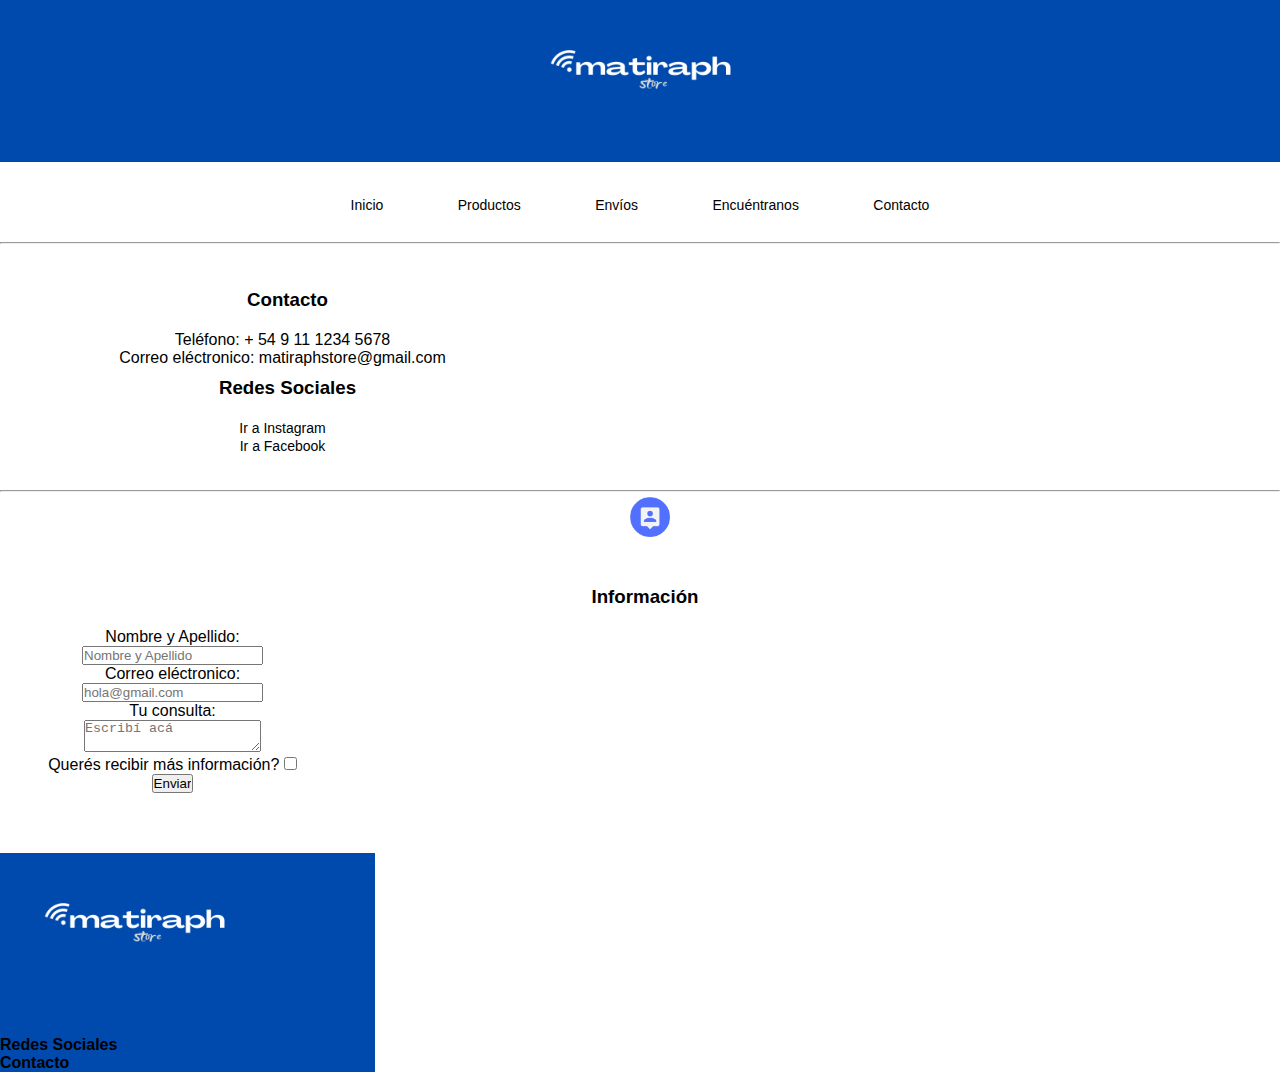
==== contacto.html @ 2b1ae086 "idea" ====
<!DOCTYPE html>
<html lang="en">
<head>
	<meta charset="UTF-8">
	<meta http-equiv="X-UA-Compatible" content="IE=edge">
	<meta name="viewport" content="width=device-width, initial-scale=1.0">
	<title>Matiraph Store</title>
	<link rel="shortcut icon" href="./media/favicon-32x32.png">
	<link rel="stylesheet" href="estilos.css">
</head>

	<!-- Star File --> 
	<body>
		<header>
			<div class="logo_img">
				<img src="./media/matiraph.png"> 
			</div>
		</header>
	
			<nav class="menu">
				<ul>
					<li><a href="./index.html">Inicio</a></li>
					<li><a href="./productos.html">Productos</a></li>
					<li><a href="./envios.html">Envíos</a></li>
					<li><a href="./encuentranos.html">Encuéntranos</a></li>
					<li><a href="./contacto.html">Contacto</a></li>
				</ul>
			</nav>	
	<!--End File-->	

    <!--Start File RRSS-->
    <hr>
	<div class="container-contactos">	
		<h3>Contacto</h3>
			<ul>
				<ul>Teléfono: + 54 9 11 1234 5678</ul>
				<ul>Correo eléctronico: matiraphstore@gmail.com</ul>
			</ul>
		</h3>

		<h3>Redes Sociales</h3>
		<ul>
			<li><a href="https://www.instagram.com/matiraphstore/">Ir a Instagram</a></li>
			<li><a href="https://www.facebook.com/matiraphstore/">Ir a Facebook</a></li>
		</ul>
	</div>
    <!--End File RRSS-->

	<!-- Star Forms -->
	<hr>
	<div class="img-contact">
		<img src="./media/contact.png" alt="image-contact">
		<h3>Información</h3>
	</div>
	
	<div class="relleno">
		<article>
			<form action="#">
				<label for="email">Nombre y Apellido:
				<input type="text" placeholder="Nombre y Apellido"><br>
				<label for="email">Correo eléctronico:
					<input type="email" placeholder="hola@gmail.com" name="email"><br>
				</label>
				<label for="Observaciones">Tu consulta:<br>
					<textarea placeholder="Escribí acá"></textarea>
				<div>Querés recibir más información?
				<input type="checkbox" name="Aceptar" value="1"></div>
				<input type="submit" value="Enviar">
			</form>
		</article>
	</div>

	<!-- End Forms -->

	<!--Start footer--> 
	<div class="footer-v1">
		<footer>
			<h3>
				<img class="logo_img" src="./media/matiraph.png" alt="image-contact"> 
			</h3>
			<h4>Redes Sociales</h4>
			<a color href="./contacto.html"><strong>Contacto</strong></a>
		</footer>
	</div>
    <!--End footer--> 
</body>
</html>
---- estilos.css ----
*{
	margin: 0px;
	padding: 0px;
}
@media screen and (min-width: 1024px) {
	body{
		overflow-x: hidden;
	}
	html{
		font-family: 'sans-serif';
		src: url('../Clase/fuentes/SourceSansPro-Regular.ttf');
		font-family: Verdana, Geneva, Tahoma, sans-serif;
		src: url('../Clase/fuentes/Roboto-Regular.ttf');
		background-color: #FFF;		
	}
	header{
		color: #FFF;
		font-size: 32px;
		background-color: #004AAD;
		grid-area: header;
		
	}
	.logo_img img{
		display: inline-block;
		width: 300px;
		height: auto;
		
	}
	.logo_img{
		text-align: center;
	}

	.footer-v1{
		text-align: left;
		background-color: #004AAD;
	}
	.footer-v1 img{
		display: inline-block;
		width: 300px;
		height: auto;		
	}
	.menu{
		text-align: center;
	}
	.menu li{
		display: inline-block;
		padding: 20px;
	}
	.menu ul{
		list-style: none;
	}
	.menu a{
		text-decoration: none;
	}
	h2{
		margin-top: 10px;
		margin-bottom: 10px;
		padding: 10px;
	}
	a{
		color: #000;
		font-size: 14px;
	}
	.border-img{
		border-top:solid 5px #000;	
		border-right:solid 10px #000;
		border-bottom:solid 7px #000;
		border-left:solid 12px #000;
	}
		
	h3{
		margin-top: 10px;
		margin-bottom: 20px;
		margin-left: 10px;
	}
	.multimedia{
		text-align: center;
		margin-top: 10px;
		margin-bottom: 10px;
	}
	.multimedia iframe{
		display: inline-block;
		width: auto;
		height: 400px;
	}
	img{
		display: inline-block;
		margin-left: 20px;
		margin-bottom: 30px;
	}
	.container-contenido{
		justify-content: center;
		margin-bottom: 20px;
		margin-inline-start: 20px;
		margin-inline-end: 20px;
		grid-column-gap: 10px;
		grid-row-gap: 15px;
		width: 95%;
		height: 100%;
		display: grid;
		grid-template-columns: repeat(4);
		grid-template-rows: repeat(10. 2fr);
		gap: 10px;
		grid-template-areas: 
		"header header header header"
		"cell cell cell cell"
		"phone phone phone phone"
		"iframe iframe iframe"
		"footer-v1 footer-v1 footer-v1 footer-v1";
	}
	.cell{
		background-color: #FFF;
		grid-area: cell;
	}
	.phone{
		background-color: #FFF;
		grid-area: cell;
	}
	.acces{
		background-color: #FFF;
		grid-area: acces;
	}
	.footer-v1 ul{
		list-style: none;
		margin-bottom: auto;
	}
	.footer-v1 a{
		text-decoration: none;
		margin-bottom: 20px;
		font-size: 16px;
	}
	.container-contenido ul{
		list-style: none;
	}
	.container-contenido a{
		text-decoration: none;
	}
	.articule .relleno{
		text-align: center;
		padding-left: 10px ;
	}
	.img-contact{
		text-align: center;
	}
	.img-contact img{
		text-align: center;
		width: 50px;
		height: auto;
	}
	.relleno{
		text-align: center;
	}
	.container-envios{
		text-align: center;
		padding: 50px;
		margin-inline-start: 100px;
		margin-inline-end: 100px;
	}
	.relleno{
		justify-content: center;
		margin-bottom: 20px;
		margin-inline-start: 20px;
		margin-inline-end: 20px;
		grid-column-gap: 10px;
		grid-row-gap: 15px;
		width: 95%;
		height: 100%;
		display: grid;
		grid-template-columns: repeat(4);
		grid-template-rows: repeat(10. 2fr);
		gap: 10px;
		grid-template-areas: 
		"header header header header"
		"container-contenido container-contenido container-contenido container-contenido"
		"img-contact img-contact img-contact img-contact"
		"relleno relleno relleno relleno"
		"footer footer footer footer";
	}
	.container-contactos{
		text-align: center;
		padding: 15px;
		margin-inline-start: 100px;
		margin-inline-end: 100px;
	}
	.container-contactos h3{
 		text-align: center;
	}
	.container-contactos a{
		text-decoration: none;
	}
	.container-contactos ul{
		list-style: none;
	}
}

@media screen and (min-width: 300px) {
	body{
		overflow-x: hidden;
	}
	html{
		font-family: 'sans-serif';
		src: url('../Clase/fuentes/SourceSansPro-Regular.ttf');
		font-family: Verdana, Geneva, Tahoma, sans-serif;
		src: url('../Clase/fuentes/Roboto-Regular.ttf');
		background-color: #FFF;
	}
	header{
		color: #FFF;
		font-size: 16px;
		background-color: #004AAD;
		grid-area: header;
		
	}
	.logo_img img{
		display: inline-block;
		width: auto;
		height: 108px;
		margin-right: 17px;
		
	}
	.logo_img{
		text-align: center;
		padding: 10px;
	}
	
	.footer-v1{
		text-align: left;
		background-color: #004AAD;
		width: 375px;
	}
	.footer-v1 img{
		display: inline-block;
		width: auto;
		height: 108px;
		margin-right: 17px;		
	}
	.menu{
		text-align: center;
	}
	.menu li{
		display: inline-block;
		margin: 15px;
		font-size: 12px;
		width: auto;
		height: 10px;
	}
	.menu ul{
		list-style: none;
	}
	.menu a{
		text-decoration: none;
	}
	h2{
		margin-top: 10px;
		margin-bottom: 10px;
	}
	a{
		color: #000;
		font-size: 14px;
	}
	.border-img{
		border-top:solid 5px #000;	
		border-right:solid 10px #000;
		border-bottom:solid 7px #000;
		border-left:solid 12px #000;
	}
	h3{
		margin-top: 10px;
		margin-bottom: 20px;
		margin-left: 10px;
	}
	.multimedia{
		text-align: center;
		margin-top: 20px;
		margin-bottom: 20px;
	}
	.multimedia iframe{
		display: inline-block;
		width: auto;
		height: 300px;
		padding-bottom: 10px;
	}
	img{
		margin-left: 20px;
		margin-bottom: 30px;
		font-size: 12px;
		height: 110px;
		width: auto;
	}
	.container-contenido{
		justify-content: center;
		margin-bottom: 20px;
		margin-inline-start: 20px;
		margin-inline-end: 20px;
		grid-column-gap: 10px;
		grid-row-gap: 15px;
		width: 335px;
		height: auto;
		display: grid;
		grid-template-columns: repeat(3);
		grid-template-rows: repeat(10. 2fr);
		gap: 10px;
		grid-template-areas: 
		"header header header"
		"cell cell cell cell"
		"phone phone phone phone"
		"iframe iframe iframe"
		"footer footer footer footer";
	}
	.cell{
		background-color: #FFF;
		grid-area: cell;
		margin-left: 20px;
	}
	.phone{
		background-color: #FFF;
		grid-area: cell;
	}
	.acces{
		background-color: #FFF;
		grid-area: acces;
	}
	.footer-v1 ul{
		list-style: none;
		margin-bottom: auto;
	}
	.footer-v1 a{
		text-decoration: none;
		margin-bottom: 30px;
	}
	.container-contenido ul{
		list-style: none;
	}
	.container-contenido a{
		text-decoration: none;
	}
	.articule .relleno{
		padding-left: 10px ;
	}
	.img-contact{
		text-align: center;
	}
	.img-contact img{
		text-align: center;
		width: 50px;
		height: auto;
	}
	.relleno{
		text-align: center;
	}
	.container-envios{
		text-align: center;
		margin-inline-start: 20px;
		margin-inline-end: 20px;
		margin-top: 20px;
		margin-bottom: 20px;
		width: 335px;
		height: auto;
	}
	.relleno{
		justify-content: center;
		margin-bottom: 20px;
		margin-inline-start: 20px;
		margin-inline-end: 20px;
		grid-column-gap: 10px;
		grid-row-gap: 15px;
		width: 335px;
		height: auto;
		display: grid;
		grid-template-columns: repeat(4);
		grid-template-rows: repeat(10. 2fr);
		gap: 10px;
		grid-template-areas: 
		"header header header header"
		"container-contenido container-contenido container-contenido container-contenido"
		"img-contact img-contact img-contact img-contact"
		"relleno relleno relleno relleno"
		"footer footer footer footer";
		flex-wrap: nowrap;
	}
	.container-contactos{
		text-align: center;
		padding: 15px;
		margin-top: 20px;
		margin-bottom: 20px;
		width: 335px;
		height: auto;
	}
	.container-contactos h3{
 		text-align: center;
	}
	.container-contactos a{
		text-decoration: none;
	}
	.container-contactos ul{
		list-style: none;
	}

	.container-contenido .tutorial iframe{
		height: 200px;
		width: auto;
		margin-inline-start: 20px;
	}
}
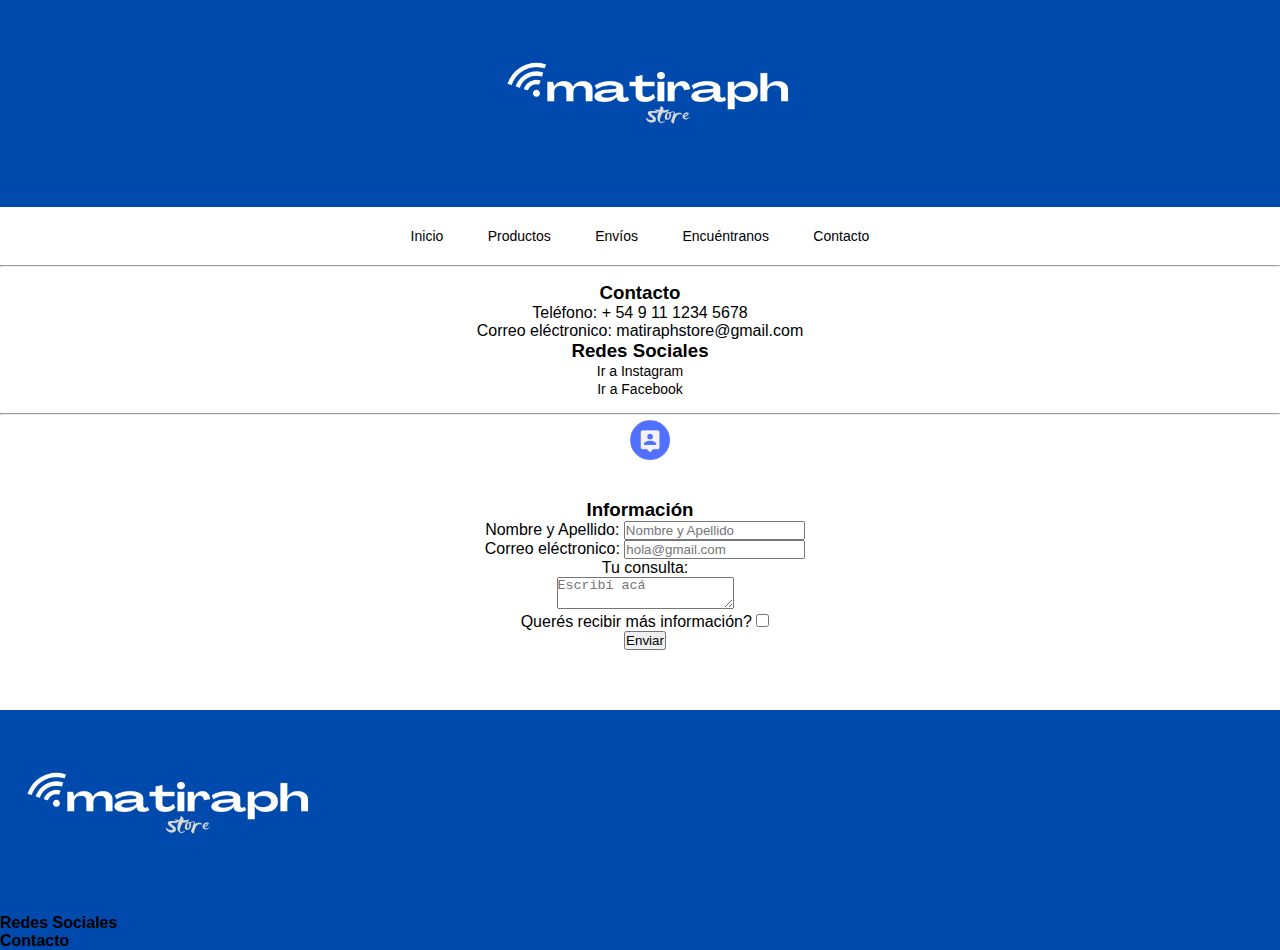
==== commit c88450bb: "changes" ====
--- a/contacto.html
+++ b/contacto.html
@@ -7,6 +7,7 @@
 	<title>Matiraph Store</title>
 	<link rel="shortcut icon" href="./media/favicon-32x32.png">
 	<link rel="stylesheet" href="estilos.css">
+	<link href="https://cdn.jsdelivr.net/npm/bootstrap@5.1.3/dist/css/bootstrap.min.css" rel="stylesheet" integrity="sha384-1BmE4kWBq78iYhFldvKuhfTAU6auU8tT94WrHftjDbrCEXSU1oBoqyl2QvZ6jIW3" crossorigin="anonymous">
 </head>
 
 	<!-- Star File --> 
@@ -83,5 +84,7 @@
 		</footer>
 	</div>
     <!--End footer--> 
-</body>
+	<script src="https://cdn.jsdelivr.net/npm/@popperjs/core@2.10.2/dist/umd/popper.min.js" integrity="sha384-7+zCNj/IqJ95wo16oMtfsKbZ9ccEh31eOz1HGyDuCQ6wgnyJNSYdrPa03rtR1zdB" crossorigin="anonymous"></script>
+	<script src="https://cdn.jsdelivr.net/npm/bootstrap@5.1.3/dist/js/bootstrap.min.js" integrity="sha384-QJHtvGhmr9XOIpI6YVutG+2QOK9T+ZnN4kzFN1RtK3zEFEIsxhlmWl5/YESvpZ13" crossorigin="anonymous"></script>
+	</body>
 </html>--- a/estilos.css
+++ b/estilos.css
@@ -2,7 +2,7 @@
 	margin: 0px;
 	padding: 0px;
 }
-@media screen and (min-width: 1024px) {
+@media (min-width: 600px) and (max-width: 2000px) {
 	body{
 		overflow-x: hidden;
 	}
@@ -17,19 +17,18 @@
 		color: #FFF;
 		font-size: 32px;
 		background-color: #004AAD;
-		grid-area: header;
+		grid-area: header;		
+	}
+	.logo_img img{
+		display: inline-block;
+		width: 300px;
+		height: auto;
 		
 	}
-	.logo_img img{
-		display: inline-block;
-		width: 300px;
-		height: auto;
+	.logo_img{
+		text-align: center;
 		
 	}
-	.logo_img{
-		text-align: center;
-	}
-
 	.footer-v1{
 		text-align: left;
 		background-color: #004AAD;
@@ -51,11 +50,6 @@
 	}
 	.menu a{
 		text-decoration: none;
-	}
-	h2{
-		margin-top: 10px;
-		margin-bottom: 10px;
-		padding: 10px;
 	}
 	a{
 		color: #000;
@@ -68,10 +62,12 @@
 		border-left:solid 12px #000;
 	}
 		
-	h3{
+	.container-contenido h3{
 		margin-top: 10px;
 		margin-bottom: 20px;
 		margin-left: 10px;
+		font-size: 18px;
+
 	}
 	.multimedia{
 		text-align: center;
@@ -84,14 +80,16 @@
 		height: 400px;
 	}
 	img{
-		display: inline-block;
 		margin-left: 20px;
 		margin-bottom: 30px;
+		font-size: 12px;
+		height: 150px;
+		width: auto;
 	}
 	.container-contenido{
 		justify-content: center;
 		margin-bottom: 20px;
-		margin-inline-start: 20px;
+		margin-inline-start: 250px;
 		margin-inline-end: 20px;
 		grid-column-gap: 10px;
 		grid-row-gap: 15px;
@@ -99,7 +97,7 @@
 		height: 100%;
 		display: grid;
 		grid-template-columns: repeat(4);
-		grid-template-rows: repeat(10. 2fr);
+		grid-template-rows: repeat(10. 3fr);
 		gap: 10px;
 		grid-template-areas: 
 		"header header header header"
@@ -118,7 +116,7 @@
 	}
 	.acces{
 		background-color: #FFF;
-		grid-area: acces;
+		grid-area: access;
 	}
 	.footer-v1 ul{
 		list-style: none;
@@ -163,7 +161,7 @@
 		margin-inline-end: 20px;
 		grid-column-gap: 10px;
 		grid-row-gap: 15px;
-		width: 95%;
+		width: 100%;
 		height: 100%;
 		display: grid;
 		grid-template-columns: repeat(4);
@@ -191,9 +189,26 @@
 	.container-contactos ul{
 		list-style: none;
 	}
+	.container-contenido img:hover{
+		transform: scale(1.2, 1.2);
+	}
+	.container-contenido h2{
+		background-color: #FFF;
+		transition: all 2s ease;
+	}
+	 .container-contenido h2:hover{
+		background-color: #88b8fa;
+		width: 300px;
+		height: auto;
+		color: #000;
+		font-size: 20px;
+		margin-bottom: 14px;
+		margin-top: 10px;
+		padding: 10px;
+	}
 }
 
-@media screen and (min-width: 300px) {
+@media (min-width: 300px) and (max-width: 500px) {
 	body{
 		overflow-x: hidden;
 	}
@@ -376,7 +391,6 @@
 		"img-contact img-contact img-contact img-contact"
 		"relleno relleno relleno relleno"
 		"footer footer footer footer";
-		flex-wrap: nowrap;
 	}
 	.container-contactos{
 		text-align: center;
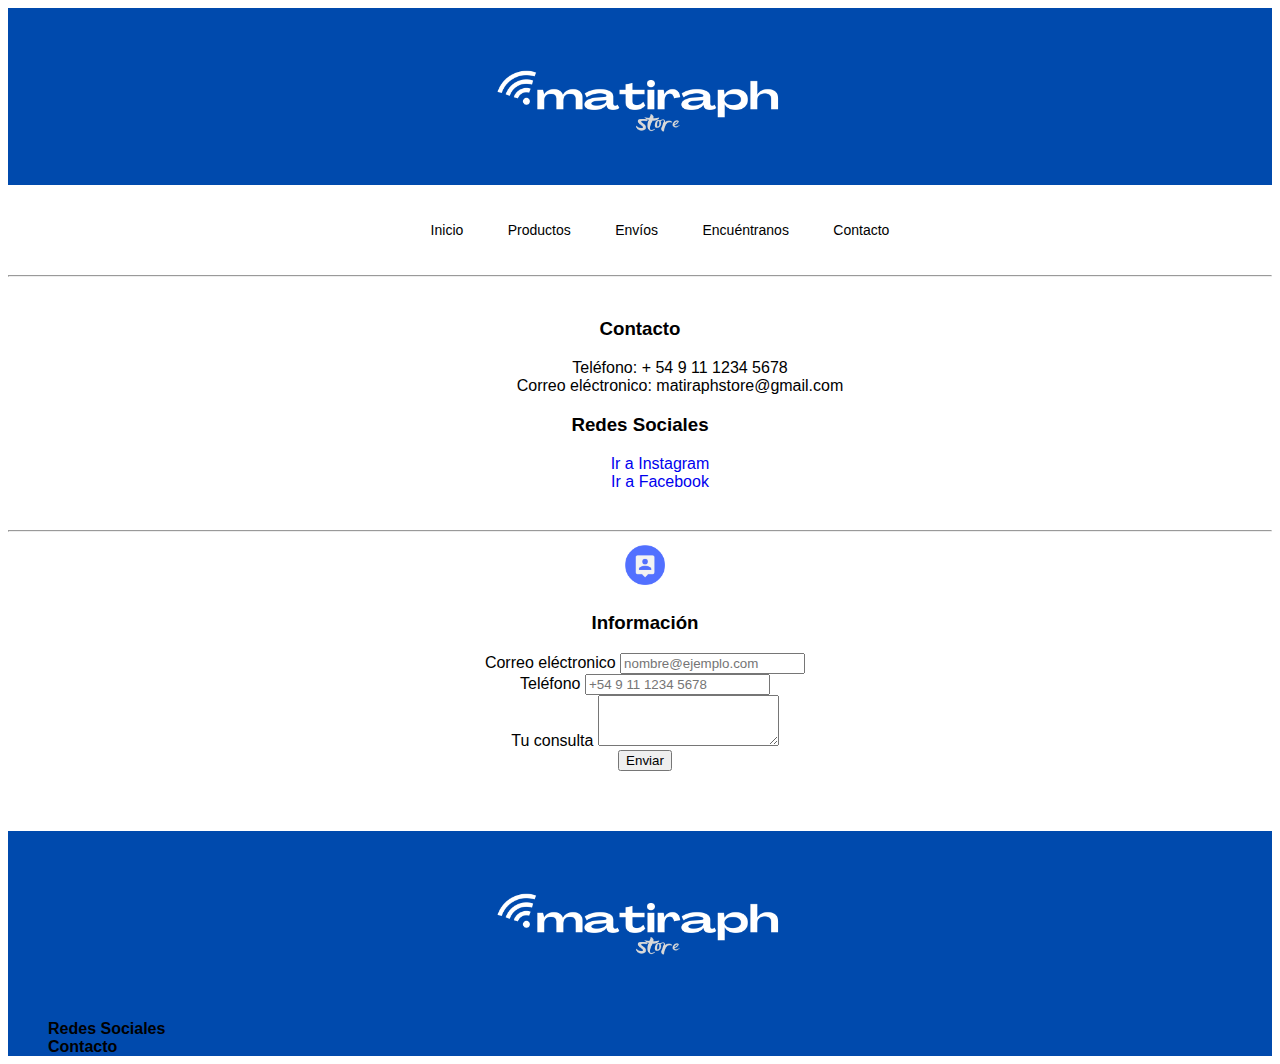
==== commit ffb34c93: "boostrap" ====
--- a/contacto.html
+++ b/contacto.html
@@ -31,57 +31,72 @@
 
     <!--Start File RRSS-->
     <hr>
-	<div class="container-contactos">	
-		<h3>Contacto</h3>
-			<ul>
-				<ul>Teléfono: + 54 9 11 1234 5678</ul>
-				<ul>Correo eléctronico: matiraphstore@gmail.com</ul>
-			</ul>
-		</h3>
+	<div class="container-contactos">
+		<div class="row">
+			<div class="col-6">
+				<h3>Contacto</h3>
+					<ul>
+						<ul>Teléfono: + 54 9 11 1234 5678</ul>
+						<ul>Correo eléctronico: matiraphstore@gmail.com</ul>
+					</ul>
+				</h3>
+			</div>	
 
-		<h3>Redes Sociales</h3>
-		<ul>
-			<li><a href="https://www.instagram.com/matiraphstore/">Ir a Instagram</a></li>
-			<li><a href="https://www.facebook.com/matiraphstore/">Ir a Facebook</a></li>
-		</ul>
-	</div>
+			<div class="col-6">
+				<h3>Redes Sociales</h3>
+				<ul>
+					<li><a href="https://www.instagram.com/matiraphstore/">Ir a Instagram</a></li>
+					<li><a href="https://www.facebook.com/matiraphstore/">Ir a Facebook</a></li>
+				</ul>
+			</div>
+		</div>
+	</div>	
     <!--End File RRSS-->
 
 	<!-- Star Forms -->
 	<hr>
-	<div class="img-contact">
-		<img src="./media/contact.png" alt="image-contact">
-		<h3>Información</h3>
+	<div class="relleno">
+		<div class="row align-items-center">
+			<div class="col-12">
+				<div class="img-contact">
+					<img src="./media/contact.png" alt="image-contact">
+					<h3>Información</h3>
+				</div>		
+
+				<div class="mb-3">
+					<label for="exampleFormControlInput1" class="form-label">Correo eléctronico</label>
+					<input type="email" class="form-control" id="exampleFormControlInput1" placeholder="nombre@ejemplo.com">
+				</div>
+
+				<div class="mb-3">
+					<label for="exampleFormControlInput1" class="form-label">Teléfono</label>
+					<input type="email" class="form-control" id="exampleFormControlInput1" placeholder="+54 9 11 1234 5678">
+				</div>
+
+				<div class="mb-3">
+					<label for="exampleFormControlTextarea1" class="form-label">Tu consulta</label>
+					<textarea class="form-control" id="exampleFormControlTextarea1" rows="3"></textarea>
+				</div>
+				
+				<div class="mb-3">
+					<button type="submit" class="btn btn-primary mb-3">Enviar</button>
+				</div>
+			</div>
+		</div>
 	</div>
-	
-	<div class="relleno">
-		<article>
-			<form action="#">
-				<label for="email">Nombre y Apellido:
-				<input type="text" placeholder="Nombre y Apellido"><br>
-				<label for="email">Correo eléctronico:
-					<input type="email" placeholder="hola@gmail.com" name="email"><br>
-				</label>
-				<label for="Observaciones">Tu consulta:<br>
-					<textarea placeholder="Escribí acá"></textarea>
-				<div>Querés recibir más información?
-				<input type="checkbox" name="Aceptar" value="1"></div>
-				<input type="submit" value="Enviar">
-			</form>
-		</article>
-	</div>
-
 	<!-- End Forms -->
 
 	<!--Start footer--> 
 	<div class="footer-v1">
-		<footer>
-			<h3>
-				<img class="logo_img" src="./media/matiraph.png" alt="image-contact"> 
-			</h3>
-			<h4>Redes Sociales</h4>
-			<a color href="./contacto.html"><strong>Contacto</strong></a>
-		</footer>
+		<div class="logo_img">
+			<img class="logo_img" src="./media/matiraph.png" alt="image-contact"> 
+		</div>
+		<div>
+			<ul>
+				<li><a color href="./contacto.html"><strong>Redes Sociales</strong></a></li>
+				</li><a color href="./contacto.html"><strong>Contacto</strong></a></li>
+			</ul>
+		</div>
 	</div>
     <!--End footer--> 
 	<script src="https://cdn.jsdelivr.net/npm/@popperjs/core@2.10.2/dist/umd/popper.min.js" integrity="sha384-7+zCNj/IqJ95wo16oMtfsKbZ9ccEh31eOz1HGyDuCQ6wgnyJNSYdrPa03rtR1zdB" crossorigin="anonymous"></script>
--- a/estilos.css
+++ b/estilos.css
@@ -1,8 +1,4 @@
-*{
-	margin: 0px;
-	padding: 0px;
-}
-@media (min-width: 600px) and (max-width: 2000px) {
+
 	body{
 		overflow-x: hidden;
 	}
@@ -40,6 +36,7 @@
 	}
 	.menu{
 		text-align: center;
+		color: #000;
 	}
 	.menu li{
 		display: inline-block;
@@ -51,17 +48,14 @@
 	.menu a{
 		text-decoration: none;
 	}
-	a{
+	.menu a{
 		color: #000;
 		font-size: 14px;
 	}
-	.border-img{
-		border-top:solid 5px #000;	
-		border-right:solid 10px #000;
-		border-bottom:solid 7px #000;
-		border-left:solid 12px #000;
-	}
-		
+	.footer-v1 a{
+		color: #000;
+		font-size: 14px;
+	}	
 	.container-contenido h3{
 		margin-top: 10px;
 		margin-bottom: 20px;
@@ -79,45 +73,52 @@
 		width: auto;
 		height: 400px;
 	}
-	img{
+	.container-contenido img{
 		margin-left: 20px;
 		margin-bottom: 30px;
 		font-size: 12px;
 		height: 150px;
 		width: auto;
 	}
+	.container-productos img{
+		margin-left: 30px;
+		margin-bottom: 30px;
+		font-size: 12px;
+		height: 150px;
+		width: auto;
+	}
+	.container-contenido .row h2{
+		text-align: left;
+    	margin-left: 330px;
+		font-size: 32px;
+	}
+	.container-contenido .row h3{
+		text-align: left;
+    	margin-left: 340px;
+		margin-bottom: 20px;
+		font-size: 18px;
+	}
 	.container-contenido{
-		justify-content: center;
-		margin-bottom: 20px;
-		margin-inline-start: 250px;
-		margin-inline-end: 20px;
-		grid-column-gap: 10px;
-		grid-row-gap: 15px;
-		width: 95%;
-		height: 100%;
-		display: grid;
-		grid-template-columns: repeat(4);
-		grid-template-rows: repeat(10. 3fr);
-		gap: 10px;
-		grid-template-areas: 
-		"header header header header"
-		"cell cell cell cell"
-		"phone phone phone phone"
-		"iframe iframe iframe"
-		"footer-v1 footer-v1 footer-v1 footer-v1";
-	}
-	.cell{
-		background-color: #FFF;
-		grid-area: cell;
-	}
-	.phone{
-		background-color: #FFF;
-		grid-area: cell;
-	}
-	.acces{
-		background-color: #FFF;
-		grid-area: access;
-	}
+		text-align: center;
+		margin-bottom: 20px;
+		margin-inline-start: 130px;		
+	}
+	.container-productos .row h2{
+		text-align: left;
+    	margin-left: 350px;
+		font-size: 32px;
+	}
+	.container-productos .row h3{
+		text-align: left;
+    	margin-left: 360px;
+		margin-bottom: 20px;
+		font-size: 18px;
+	}
+	.container-productos{
+		text-align: center;
+		margin-bottom: 20px;
+		margin-inline-start: 50px;	
+  	}
 	.footer-v1 ul{
 		list-style: none;
 		margin-bottom: auto;
@@ -206,7 +207,30 @@
 		margin-top: 10px;
 		padding: 10px;
 	}
-}
+	.container-productos img:hover{
+		transform: scale(1.2, 1.2);
+	}
+	.container-productos h2{
+		background-color: #FFF;
+		transition: all 2s ease;
+	}
+	 .container-productos h2:hover{
+		background-color: #88b8fa;
+		width: 300px;
+		height: auto;
+		color: #000;
+		font-size: 20px;
+		margin-bottom: 14px;
+		margin-top: 10px;
+		padding: 10px;
+	}
+	.container-productos .col iframe{
+		display: inline-block;
+		margin-inline-start: 50px;
+		width: auto;
+		height: 400px;
+
+	}
 
 @media (min-width: 300px) and (max-width: 500px) {
 	body{
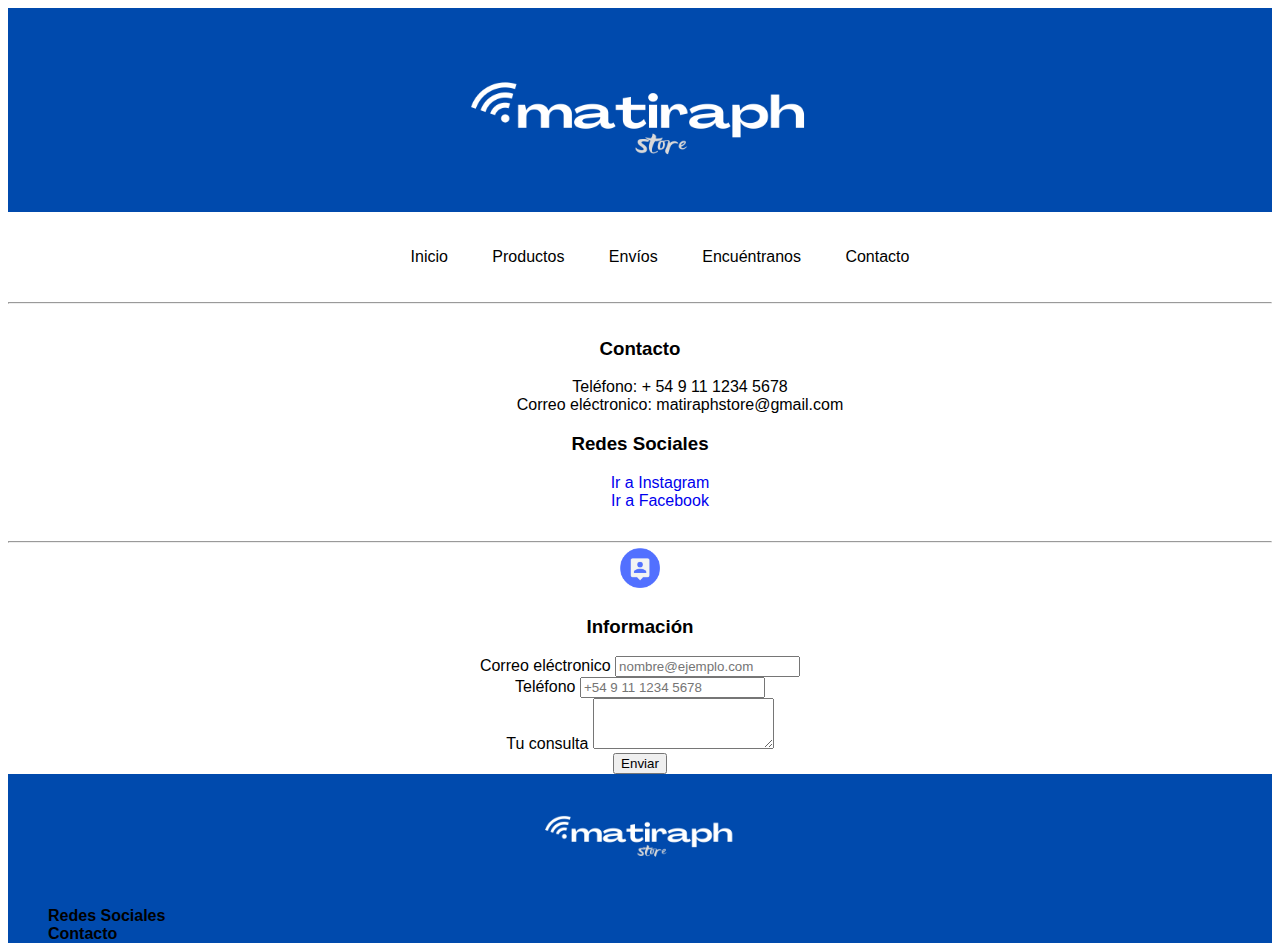
==== commit 87fa1dbd: "cambios" ====
--- a/contacto.html
+++ b/contacto.html
@@ -18,22 +18,28 @@
 			</div>
 		</header>
 	
-			<nav class="menu">
-				<ul>
-					<li><a href="./index.html">Inicio</a></li>
-					<li><a href="./productos.html">Productos</a></li>
-					<li><a href="./envios.html">Envíos</a></li>
-					<li><a href="./encuentranos.html">Encuéntranos</a></li>
-					<li><a href="./contacto.html">Contacto</a></li>
-				</ul>
-			</nav>	
+		<div class="menu">
+			<div class="row">
+				<div class="col-12">
+					<nav class="menu">
+						<ul>
+							<li><a href="./index.html">Inicio</a></li>
+							<li><a href="./productos.html">Productos</a></li>
+							<li><a href="./envios.html">Envíos</a></li>
+							<li><a href="./encuentranos.html">Encuéntranos</a></li>
+							<li><a href="./contacto.html">Contacto</a></li>
+						</ul>
+					</nav>
+				</div>
+			</div>	
+		</div>
+		<hr>	
 	<!--End File-->	
 
     <!--Start File RRSS-->
-    <hr>
-	<div class="container-contactos">
+    <div class="container-contactos">
 		<div class="row">
-			<div class="col-6">
+			<div class="col-lg-6 col-md-12">
 				<h3>Contacto</h3>
 					<ul>
 						<ul>Teléfono: + 54 9 11 1234 5678</ul>
@@ -56,13 +62,14 @@
 	<!-- Star Forms -->
 	<hr>
 	<div class="relleno">
-		<div class="row align-items-center">
+		<div class="row">
 			<div class="col-12">
 				<div class="img-contact">
 					<img src="./media/contact.png" alt="image-contact">
 					<h3>Información</h3>
-				</div>		
+				</div>
 
+			<div class="col-12 formulario">
 				<div class="mb-3">
 					<label for="exampleFormControlInput1" class="form-label">Correo eléctronico</label>
 					<input type="email" class="form-control" id="exampleFormControlInput1" placeholder="nombre@ejemplo.com">
--- a/estilos.css
+++ b/estilos.css
@@ -1,7 +1,4 @@
 
-	body{
-		overflow-x: hidden;
-	}
 	html{
 		font-family: 'sans-serif';
 		src: url('../Clase/fuentes/SourceSansPro-Regular.ttf');
@@ -11,19 +8,15 @@
 	}
 	header{
 		color: #FFF;
-		font-size: 32px;
-		background-color: #004AAD;
-		grid-area: header;		
+		background-color: #004AAD;	
 	}
 	.logo_img img{
 		display: inline-block;
-		width: 300px;
-		height: auto;
-		
+		width: auto;
+		height: 200px;		
 	}
 	.logo_img{
 		text-align: center;
-		
 	}
 	.footer-v1{
 		text-align: left;
@@ -31,12 +24,13 @@
 	}
 	.footer-v1 img{
 		display: inline-block;
-		width: 300px;
+		width: 200px;
 		height: auto;		
 	}
 	.menu{
 		text-align: center;
 		color: #000;
+		padding-right: 0px;
 	}
 	.menu li{
 		display: inline-block;
@@ -50,19 +44,11 @@
 	}
 	.menu a{
 		color: #000;
-		font-size: 14px;
 	}
 	.footer-v1 a{
 		color: #000;
 		font-size: 14px;
 	}	
-	.container-contenido h3{
-		margin-top: 10px;
-		margin-bottom: 20px;
-		margin-left: 10px;
-		font-size: 18px;
-
-	}
 	.multimedia{
 		text-align: center;
 		margin-top: 10px;
@@ -73,51 +59,36 @@
 		width: auto;
 		height: 400px;
 	}
-	.container-contenido img{
-		margin-left: 20px;
+	.container-principal img{
 		margin-bottom: 30px;
 		font-size: 12px;
-		height: 150px;
+		height: 100px;
 		width: auto;
 	}
 	.container-productos img{
-		margin-left: 30px;
 		margin-bottom: 30px;
 		font-size: 12px;
-		height: 150px;
+		height: 100px;
 		width: auto;
 	}
-	.container-contenido .row h2{
-		text-align: left;
-    	margin-left: 330px;
-		font-size: 32px;
+	.container-principal .row h2{
+		font-size: 28px;
 	}
-	.container-contenido .row h3{
-		text-align: left;
-    	margin-left: 340px;
+	.container-principal .row h3{
 		margin-bottom: 20px;
-		font-size: 18px;
-	}
-	.container-contenido{
-		text-align: center;
-		margin-bottom: 20px;
-		margin-inline-start: 130px;		
+		font-size: 24px;
 	}
 	.container-productos .row h2{
-		text-align: left;
-    	margin-left: 350px;
 		font-size: 32px;
 	}
 	.container-productos .row h3{
-		text-align: left;
-    	margin-left: 360px;
 		margin-bottom: 20px;
 		font-size: 18px;
+		margin-bottom: 20px;
 	}
 	.container-productos{
+		margin-bottom: 20px;
 		text-align: center;
-		margin-bottom: 20px;
-		margin-inline-start: 50px;	
   	}
 	.footer-v1 ul{
 		list-style: none;
@@ -128,19 +99,23 @@
 		margin-bottom: 20px;
 		font-size: 16px;
 	}
-	.container-contenido ul{
+	.container-principal ul{
 		list-style: none;
 	}
-	.container-contenido a{
+	.container-principal a{
 		text-decoration: none;
 	}
 	.articule .relleno{
 		text-align: center;
-		padding-left: 10px ;
+		padding-left: 10px;
+		margin: auto;
 	}
-	.img-contact{
-		text-align: center;
+	.relleno .formulario{
+		padding-left: 13px;
+		padding-right: 13px;
+		margin: auto;
 	}
+	
 	.img-contact img{
 		text-align: center;
 		width: 50px;
@@ -151,29 +126,9 @@
 	}
 	.container-envios{
 		text-align: center;
-		padding: 50px;
-		margin-inline-start: 100px;
-		margin-inline-end: 100px;
 	}
 	.relleno{
 		justify-content: center;
-		margin-bottom: 20px;
-		margin-inline-start: 20px;
-		margin-inline-end: 20px;
-		grid-column-gap: 10px;
-		grid-row-gap: 15px;
-		width: 100%;
-		height: 100%;
-		display: grid;
-		grid-template-columns: repeat(4);
-		grid-template-rows: repeat(10. 2fr);
-		gap: 10px;
-		grid-template-areas: 
-		"header header header header"
-		"container-contenido container-contenido container-contenido container-contenido"
-		"img-contact img-contact img-contact img-contact"
-		"relleno relleno relleno relleno"
-		"footer footer footer footer";
 	}
 	.container-contactos{
 		text-align: center;
@@ -190,253 +145,25 @@
 	.container-contactos ul{
 		list-style: none;
 	}
-	.container-contenido img:hover{
+	.container-principal img:hover{
 		transform: scale(1.2, 1.2);
-	}
-	.container-contenido h2{
-		background-color: #FFF;
-		transition: all 2s ease;
-	}
-	 .container-contenido h2:hover{
-		background-color: #88b8fa;
-		width: 300px;
-		height: auto;
-		color: #000;
-		font-size: 20px;
-		margin-bottom: 14px;
-		margin-top: 10px;
-		padding: 10px;
 	}
 	.container-productos img:hover{
 		transform: scale(1.2, 1.2);
 	}
-	.container-productos h2{
-		background-color: #FFF;
-		transition: all 2s ease;
-	}
-	 .container-productos h2:hover{
-		background-color: #88b8fa;
-		width: 300px;
-		height: auto;
-		color: #000;
-		font-size: 20px;
-		margin-bottom: 14px;
-		margin-top: 10px;
-		padding: 10px;
-	}
 	.container-productos .col iframe{
-		display: inline-block;
-		margin-inline-start: 50px;
 		width: auto;
 		height: 400px;
-
 	}
-
-@media (min-width: 300px) and (max-width: 500px) {
-	body{
-		overflow-x: hidden;
+	.container-principal{
+		text-align: center;	
+		margin: 20px;
+		padding: auto;
+		margin-bottom: 50px;
+		margin-right: 40px;
 	}
-	html{
-		font-family: 'sans-serif';
-		src: url('../Clase/fuentes/SourceSansPro-Regular.ttf');
-		font-family: Verdana, Geneva, Tahoma, sans-serif;
-		src: url('../Clase/fuentes/Roboto-Regular.ttf');
-		background-color: #FFF;
-	}
-	header{
-		color: #FFF;
-		font-size: 16px;
-		background-color: #004AAD;
-		grid-area: header;
-		
-	}
-	.logo_img img{
-		display: inline-block;
-		width: auto;
-		height: 108px;
-		margin-right: 17px;
-		
-	}
-	.logo_img{
-		text-align: center;
-		padding: 10px;
+	hr{
+		margin: auto;
 	}
 	
-	.footer-v1{
-		text-align: left;
-		background-color: #004AAD;
-		width: 375px;
-	}
-	.footer-v1 img{
-		display: inline-block;
-		width: auto;
-		height: 108px;
-		margin-right: 17px;		
-	}
-	.menu{
-		text-align: center;
-	}
-	.menu li{
-		display: inline-block;
-		margin: 15px;
-		font-size: 12px;
-		width: auto;
-		height: 10px;
-	}
-	.menu ul{
-		list-style: none;
-	}
-	.menu a{
-		text-decoration: none;
-	}
-	h2{
-		margin-top: 10px;
-		margin-bottom: 10px;
-	}
-	a{
-		color: #000;
-		font-size: 14px;
-	}
-	.border-img{
-		border-top:solid 5px #000;	
-		border-right:solid 10px #000;
-		border-bottom:solid 7px #000;
-		border-left:solid 12px #000;
-	}
-	h3{
-		margin-top: 10px;
-		margin-bottom: 20px;
-		margin-left: 10px;
-	}
-	.multimedia{
-		text-align: center;
-		margin-top: 20px;
-		margin-bottom: 20px;
-	}
-	.multimedia iframe{
-		display: inline-block;
-		width: auto;
-		height: 300px;
-		padding-bottom: 10px;
-	}
-	img{
-		margin-left: 20px;
-		margin-bottom: 30px;
-		font-size: 12px;
-		height: 110px;
-		width: auto;
-	}
-	.container-contenido{
-		justify-content: center;
-		margin-bottom: 20px;
-		margin-inline-start: 20px;
-		margin-inline-end: 20px;
-		grid-column-gap: 10px;
-		grid-row-gap: 15px;
-		width: 335px;
-		height: auto;
-		display: grid;
-		grid-template-columns: repeat(3);
-		grid-template-rows: repeat(10. 2fr);
-		gap: 10px;
-		grid-template-areas: 
-		"header header header"
-		"cell cell cell cell"
-		"phone phone phone phone"
-		"iframe iframe iframe"
-		"footer footer footer footer";
-	}
-	.cell{
-		background-color: #FFF;
-		grid-area: cell;
-		margin-left: 20px;
-	}
-	.phone{
-		background-color: #FFF;
-		grid-area: cell;
-	}
-	.acces{
-		background-color: #FFF;
-		grid-area: acces;
-	}
-	.footer-v1 ul{
-		list-style: none;
-		margin-bottom: auto;
-	}
-	.footer-v1 a{
-		text-decoration: none;
-		margin-bottom: 30px;
-	}
-	.container-contenido ul{
-		list-style: none;
-	}
-	.container-contenido a{
-		text-decoration: none;
-	}
-	.articule .relleno{
-		padding-left: 10px ;
-	}
-	.img-contact{
-		text-align: center;
-	}
-	.img-contact img{
-		text-align: center;
-		width: 50px;
-		height: auto;
-	}
-	.relleno{
-		text-align: center;
-	}
-	.container-envios{
-		text-align: center;
-		margin-inline-start: 20px;
-		margin-inline-end: 20px;
-		margin-top: 20px;
-		margin-bottom: 20px;
-		width: 335px;
-		height: auto;
-	}
-	.relleno{
-		justify-content: center;
-		margin-bottom: 20px;
-		margin-inline-start: 20px;
-		margin-inline-end: 20px;
-		grid-column-gap: 10px;
-		grid-row-gap: 15px;
-		width: 335px;
-		height: auto;
-		display: grid;
-		grid-template-columns: repeat(4);
-		grid-template-rows: repeat(10. 2fr);
-		gap: 10px;
-		grid-template-areas: 
-		"header header header header"
-		"container-contenido container-contenido container-contenido container-contenido"
-		"img-contact img-contact img-contact img-contact"
-		"relleno relleno relleno relleno"
-		"footer footer footer footer";
-	}
-	.container-contactos{
-		text-align: center;
-		padding: 15px;
-		margin-top: 20px;
-		margin-bottom: 20px;
-		width: 335px;
-		height: auto;
-	}
-	.container-contactos h3{
- 		text-align: center;
-	}
-	.container-contactos a{
-		text-decoration: none;
-	}
-	.container-contactos ul{
-		list-style: none;
-	}
 
-	.container-contenido .tutorial iframe{
-		height: 200px;
-		width: auto;
-		margin-inline-start: 20px;
-	}
-}
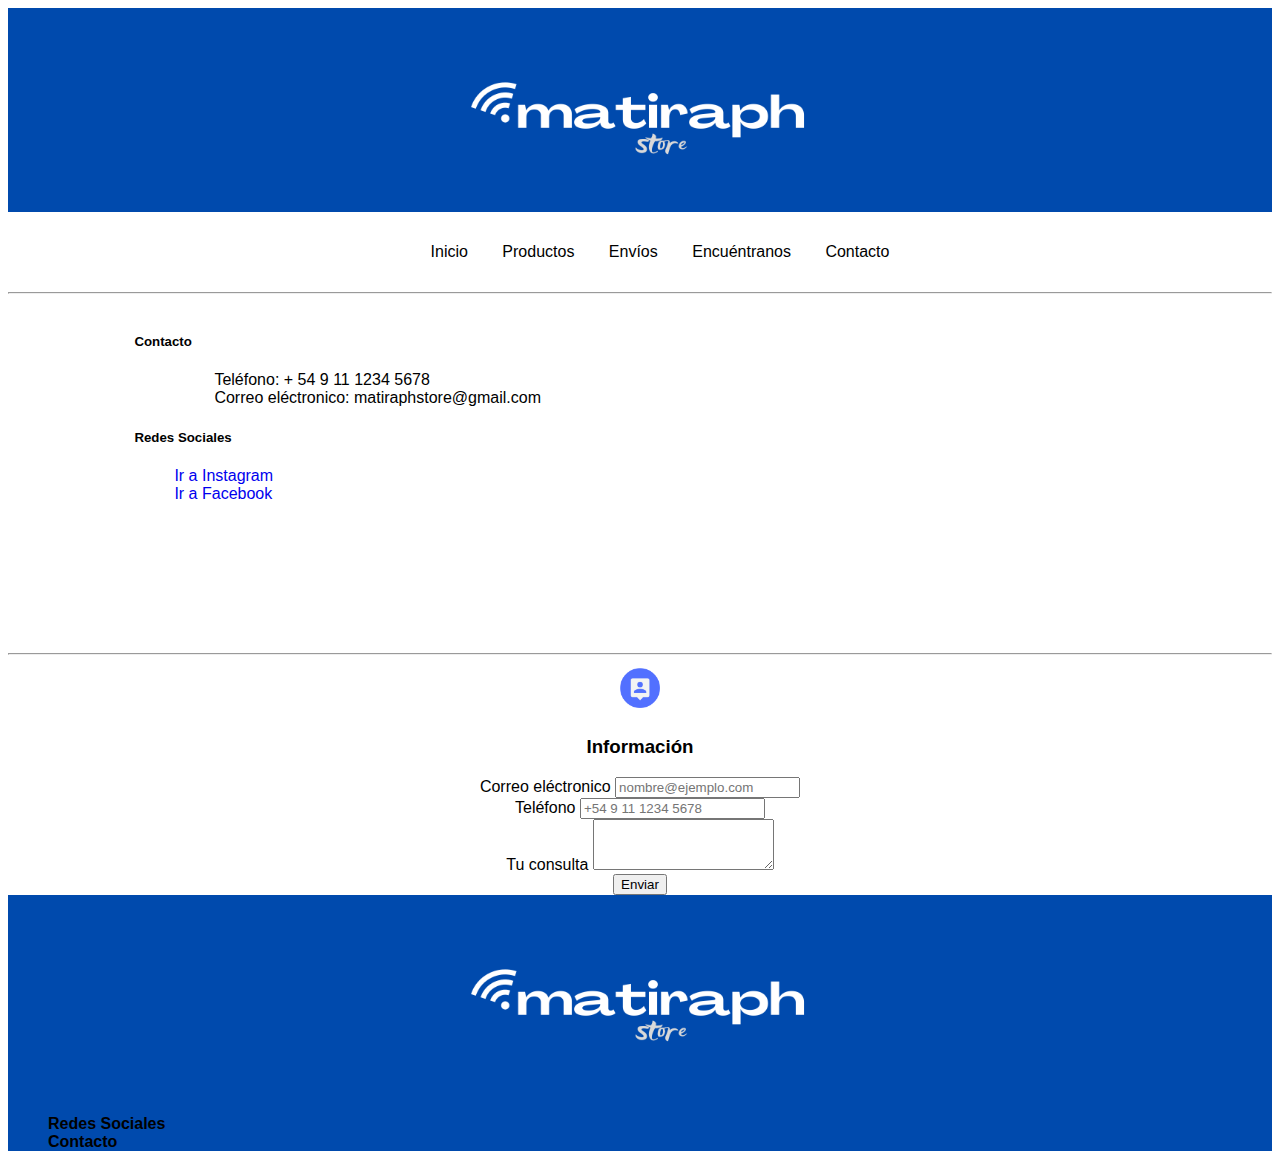
==== commit 4862f1ce: "cambio+desafio" ====
--- a/contacto.html
+++ b/contacto.html
@@ -18,75 +18,88 @@
 			</div>
 		</header>
 	
-		<div class="menu">
-			<div class="row">
-				<div class="col-12">
-					<nav class="menu">
-						<ul>
-							<li><a href="./index.html">Inicio</a></li>
-							<li><a href="./productos.html">Productos</a></li>
-							<li><a href="./envios.html">Envíos</a></li>
-							<li><a href="./encuentranos.html">Encuéntranos</a></li>
-							<li><a href="./contacto.html">Contacto</a></li>
-						</ul>
-					</nav>
-				</div>
-			</div>	
+		<div class="container">
+			<div class="menu">
+				<div class="row align-items-center">
+					<div class="col-12">
+						<nav class="menu">
+							<ul>
+								<li><a href="./index.html">Inicio</a></li>
+								<li><a href="./productos.html">Productos</a></li>
+								<li><a href="./envios.html">Envíos</a></li>
+								<li><a href="./encuentranos.html">Encuéntranos</a></li>
+								<li><a href="./contacto.html">Contacto</a></li>
+							</ul>
+						</nav>
+					</div>
+				</div>	
+			</div>
 		</div>
 		<hr>	
 	<!--End File-->	
 
     <!--Start File RRSS-->
-    <div class="container-contactos">
-		<div class="row">
-			<div class="col-lg-6 col-md-12">
-				<h3>Contacto</h3>
-					<ul>
+	<div class="container">
+		<div class="container-contactos">
+			<div class="row">
+				<div class="col-sm-6">
+				  <div class="card">
+					<div class="card-body">
+					  <h5 class="card-title">Contacto</h5>
+					  <ul>
 						<ul>Teléfono: + 54 9 11 1234 5678</ul>
 						<ul>Correo eléctronico: matiraphstore@gmail.com</ul>
 					</ul>
-				</h3>
-			</div>	
-
-			<div class="col-6">
-				<h3>Redes Sociales</h3>
-				<ul>
-					<li><a href="https://www.instagram.com/matiraphstore/">Ir a Instagram</a></li>
-					<li><a href="https://www.facebook.com/matiraphstore/">Ir a Facebook</a></li>
-				</ul>
-			</div>
+					</div>
+				  </div>
+				</div>
+				<div class="col-sm-6">
+				  <div class="card">
+					<div class="card-body">
+					  <h5 class="card-title">Redes Sociales</h5>
+					  <ul>
+						<li><a href="https://www.instagram.com/matiraphstore/">Ir a Instagram</a></li>
+						<li><a href="https://www.facebook.com/matiraphstore/">Ir a Facebook</a></li>
+					</ul>
+					</div>
+				  </div>
+				</div>
+			  </div>
 		</div>
 	</div>	
     <!--End File RRSS-->
 
 	<!-- Star Forms -->
 	<hr>
-	<div class="relleno">
-		<div class="row">
-			<div class="col-12">
-				<div class="img-contact">
-					<img src="./media/contact.png" alt="image-contact">
-					<h3>Información</h3>
+	<div class="container">
+		<div class="relleno">
+			<div class="row">
+				<div class="col-12">
+					<div class="img-contact">
+						<img src="./media/contact.png" alt="image-contact">
+						<h3>Información</h3>
+					</div>
 				</div>
 
-			<div class="col-12 formulario">
-				<div class="mb-3">
-					<label for="exampleFormControlInput1" class="form-label">Correo eléctronico</label>
-					<input type="email" class="form-control" id="exampleFormControlInput1" placeholder="nombre@ejemplo.com">
-				</div>
+				<div class="col-12 formulario">
+					<div class="mb-3">
+						<label for="exampleFormControlInput1" class="form-label">Correo eléctronico</label>
+						<input type="email" class="form-control" id="exampleFormControlInput1" placeholder="nombre@ejemplo.com">
+					</div>
 
-				<div class="mb-3">
-					<label for="exampleFormControlInput1" class="form-label">Teléfono</label>
-					<input type="email" class="form-control" id="exampleFormControlInput1" placeholder="+54 9 11 1234 5678">
-				</div>
+					<div class="mb-3">
+						<label for="exampleFormControlInput1" class="form-label">Teléfono</label>
+						<input type="email" class="form-control" id="exampleFormControlInput1" placeholder="+54 9 11 1234 5678">
+					</div>
 
-				<div class="mb-3">
-					<label for="exampleFormControlTextarea1" class="form-label">Tu consulta</label>
-					<textarea class="form-control" id="exampleFormControlTextarea1" rows="3"></textarea>
-				</div>
-				
-				<div class="mb-3">
-					<button type="submit" class="btn btn-primary mb-3">Enviar</button>
+					<div class="mb-3">
+						<label for="exampleFormControlTextarea1" class="form-label">Tu consulta</label>
+						<textarea class="form-control" id="exampleFormControlTextarea1" rows="3"></textarea>
+					</div>
+					
+					<div class="mb-3">
+						<button type="submit" class="btn btn-primary mb-3">Enviar</button>
+					</div>
 				</div>
 			</div>
 		</div>
@@ -98,12 +111,10 @@
 		<div class="logo_img">
 			<img class="logo_img" src="./media/matiraph.png" alt="image-contact"> 
 		</div>
-		<div>
 			<ul>
 				<li><a color href="./contacto.html"><strong>Redes Sociales</strong></a></li>
 				</li><a color href="./contacto.html"><strong>Contacto</strong></a></li>
 			</ul>
-		</div>
 	</div>
     <!--End footer--> 
 	<script src="https://cdn.jsdelivr.net/npm/@popperjs/core@2.10.2/dist/umd/popper.min.js" integrity="sha384-7+zCNj/IqJ95wo16oMtfsKbZ9ccEh31eOz1HGyDuCQ6wgnyJNSYdrPa03rtR1zdB" crossorigin="anonymous"></script>
--- a/estilos.css
+++ b/estilos.css
@@ -12,8 +12,8 @@
 	}
 	.logo_img img{
 		display: inline-block;
-		width: auto;
-		height: 200px;		
+		max-width: 100%;
+		height: 200px;	
 	}
 	.logo_img{
 		text-align: center;
@@ -24,35 +24,34 @@
 	}
 	.footer-v1 img{
 		display: inline-block;
-		width: 200px;
-		height: auto;		
+		max-width: 100%;
+		height: 200px;		
 	}
 	.menu{
 		text-align: center;
 		color: #000;
-		padding-right: 0px;
 	}
 	.menu li{
 		display: inline-block;
-		padding: 20px;
+		padding: 15px;
 	}
 	.menu ul{
 		list-style: none;
 	}
 	.menu a{
 		text-decoration: none;
-	}
-	.menu a{
 		color: #000;
+		font-size: 16px;
 	}
 	.footer-v1 a{
 		color: #000;
 		font-size: 14px;
 	}	
 	.multimedia{
-		text-align: center;
-		margin-top: 10px;
-		margin-bottom: 10px;
+		display: flex;
+		padding: 10%;
+		padding-top: 10px;
+		margin-bottom: 50px;
 	}
 	.multimedia iframe{
 		display: inline-block;
@@ -72,23 +71,24 @@
 		width: auto;
 	}
 	.container-principal .row h2{
-		font-size: 28px;
+		font-size: 20px;
 	}
 	.container-principal .row h3{
 		margin-bottom: 20px;
-		font-size: 24px;
+		font-size: 18px;
 	}
 	.container-productos .row h2{
-		font-size: 32px;
+		font-size: 20px;
 	}
 	.container-productos .row h3{
 		margin-bottom: 20px;
 		font-size: 18px;
-		margin-bottom: 20px;
 	}
 	.container-productos{
-		margin-bottom: 20px;
-		text-align: center;
+		display: flex;
+		padding: 10%;
+		padding-top: 10px;
+		margin-bottom: 50px;
   	}
 	.footer-v1 ul{
 		list-style: none;
@@ -113,7 +113,7 @@
 	.relleno .formulario{
 		padding-left: 13px;
 		padding-right: 13px;
-		margin: auto;
+		max-width: 100%;
 	}
 	
 	.img-contact img{
@@ -125,16 +125,18 @@
 		text-align: center;
 	}
 	.container-envios{
-		text-align: center;
+		display: flex;
+		padding: 10%;
+		padding-top: 10px;
+		margin-bottom: 50px;
 	}
 	.relleno{
 		justify-content: center;
 	}
 	.container-contactos{
-		text-align: center;
-		padding: 15px;
-		margin-inline-start: 100px;
-		margin-inline-end: 100px;
+		display: flex;
+		padding: 10%;
+		padding-top: 10px;
 	}
 	.container-contactos h3{
  		text-align: center;
@@ -156,14 +158,14 @@
 		height: 400px;
 	}
 	.container-principal{
-		text-align: center;	
-		margin: 20px;
-		padding: auto;
+		display: flex;
+		padding: 10%;
+		padding-top: 10px;
 		margin-bottom: 50px;
-		margin-right: 40px;
 	}
 	hr{
-		margin: auto;
+		max-width: 100%;
 	}
 	
+	
 
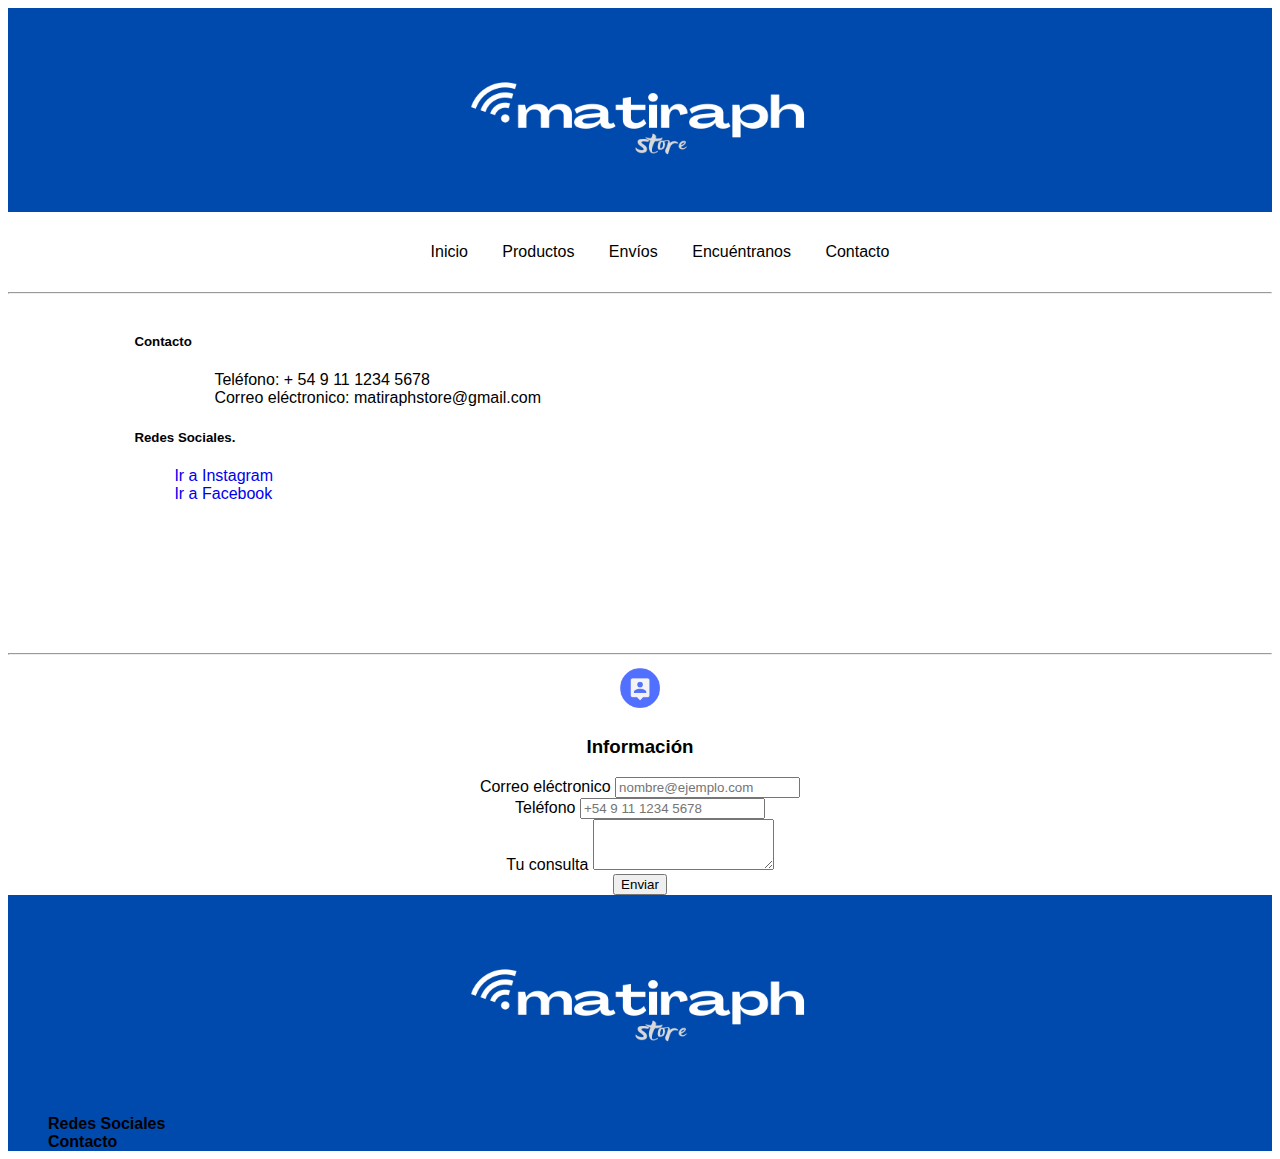
==== commit 20ae7e48: "rrss" ====
--- a/contacto.html
+++ b/contacto.html
@@ -56,7 +56,7 @@
 				<div class="col-sm-6">
 				  <div class="card">
 					<div class="card-body">
-					  <h5 class="card-title">Redes Sociales</h5>
+					  <h5 class="card-title">Redes Sociales.</h5>
 					  <ul>
 						<li><a href="https://www.instagram.com/matiraphstore/">Ir a Instagram</a></li>
 						<li><a href="https://www.facebook.com/matiraphstore/">Ir a Facebook</a></li>
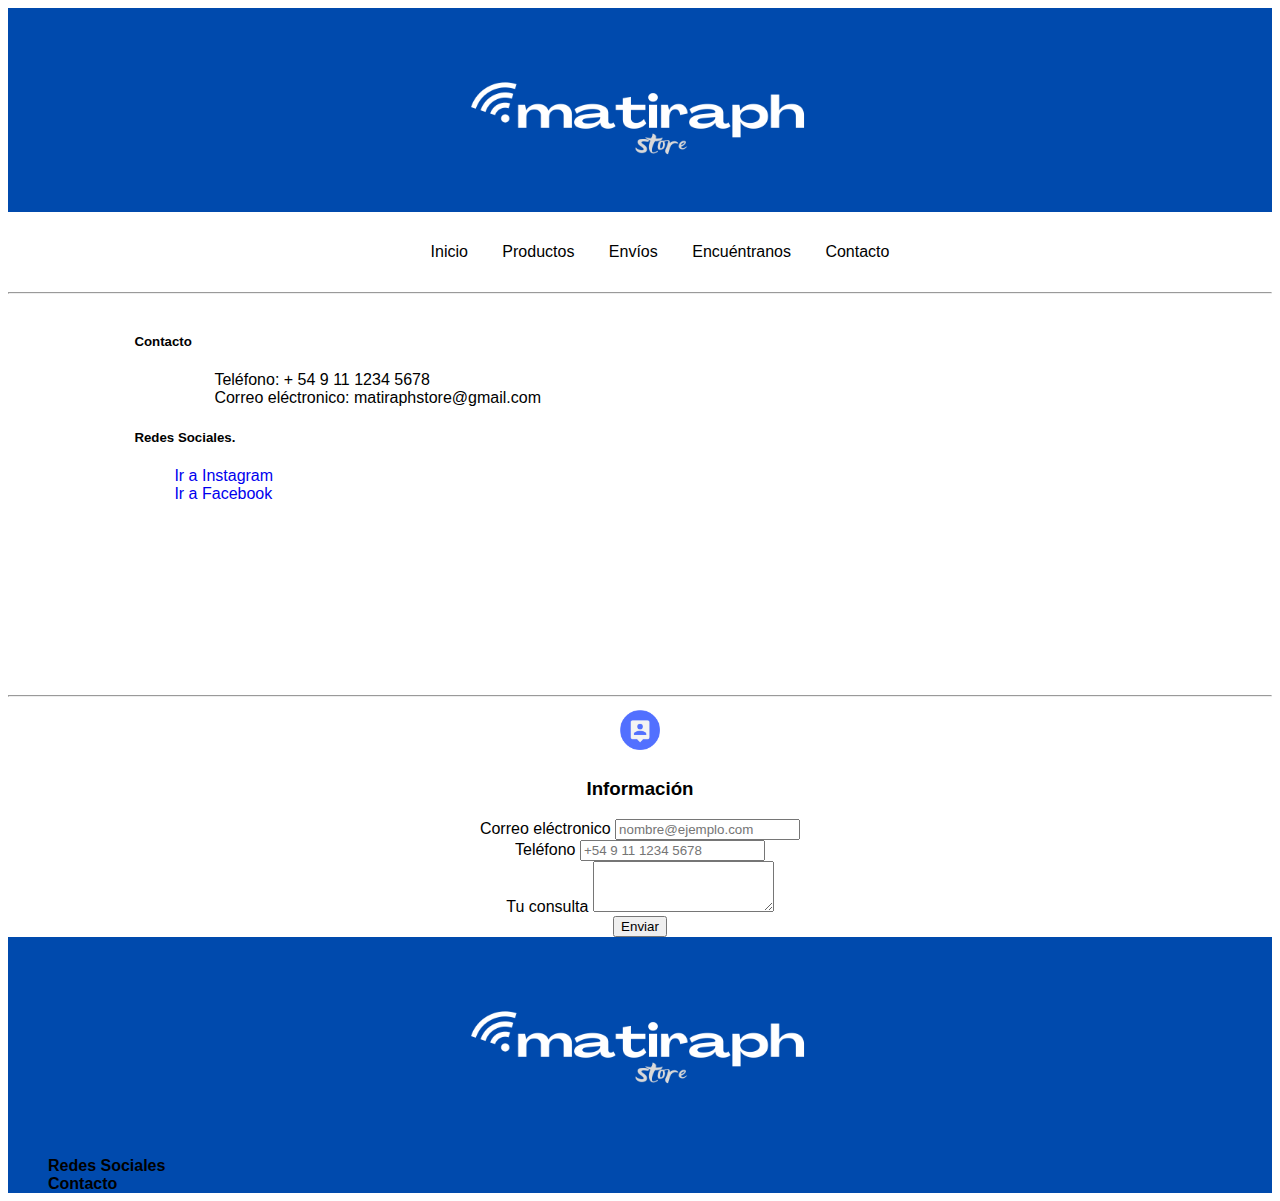
==== commit a59f4d45: "complementario" ====
--- a/contacto.html
+++ b/contacto.html
@@ -43,28 +43,28 @@
 		<div class="container-contactos">
 			<div class="row">
 				<div class="col-sm-6">
-				  <div class="card">
-					<div class="card-body">
-					  <h5 class="card-title">Contacto</h5>
-					  <ul>
-						<ul>Teléfono: + 54 9 11 1234 5678</ul>
-						<ul>Correo eléctronico: matiraphstore@gmail.com</ul>
-					</ul>
-					</div>
-				  </div>
+				  	<div class="card">
+						<div class="card-body">
+							<h5 class="card-title">Contacto</h5>
+							<ul>
+								<ul>Teléfono: + 54 9 11 1234 5678</ul>
+								<ul>Correo eléctronico: matiraphstore@gmail.com</ul>
+							</ul>
+						</div>
+				  	</div>
 				</div>
 				<div class="col-sm-6">
-				  <div class="card">
-					<div class="card-body">
-					  <h5 class="card-title">Redes Sociales.</h5>
-					  <ul>
-						<li><a href="https://www.instagram.com/matiraphstore/">Ir a Instagram</a></li>
-						<li><a href="https://www.facebook.com/matiraphstore/">Ir a Facebook</a></li>
-					</ul>
-					</div>
-				  </div>
+				  	<div class="card">
+						<div class="card-body">
+							<h5 class="card-title">Redes Sociales.</h5>
+							<ul>
+								<li><a href="https://www.instagram.com/matiraphstore/">Ir a Instagram</a></li>
+								<li><a href="https://www.facebook.com/matiraphstore/">Ir a Facebook</a></li>
+							</ul>
+						</div>
+				  	</div>
 				</div>
-			  </div>
+			</div>
 		</div>
 	</div>	
     <!--End File RRSS-->
--- a/estilos.css
+++ b/estilos.css
@@ -137,6 +137,8 @@
 		display: flex;
 		padding: 10%;
 		padding-top: 10px;
+		margin-bottom: 50px;
+		max-width: 100%;
 	}
 	.container-contactos h3{
  		text-align: center;
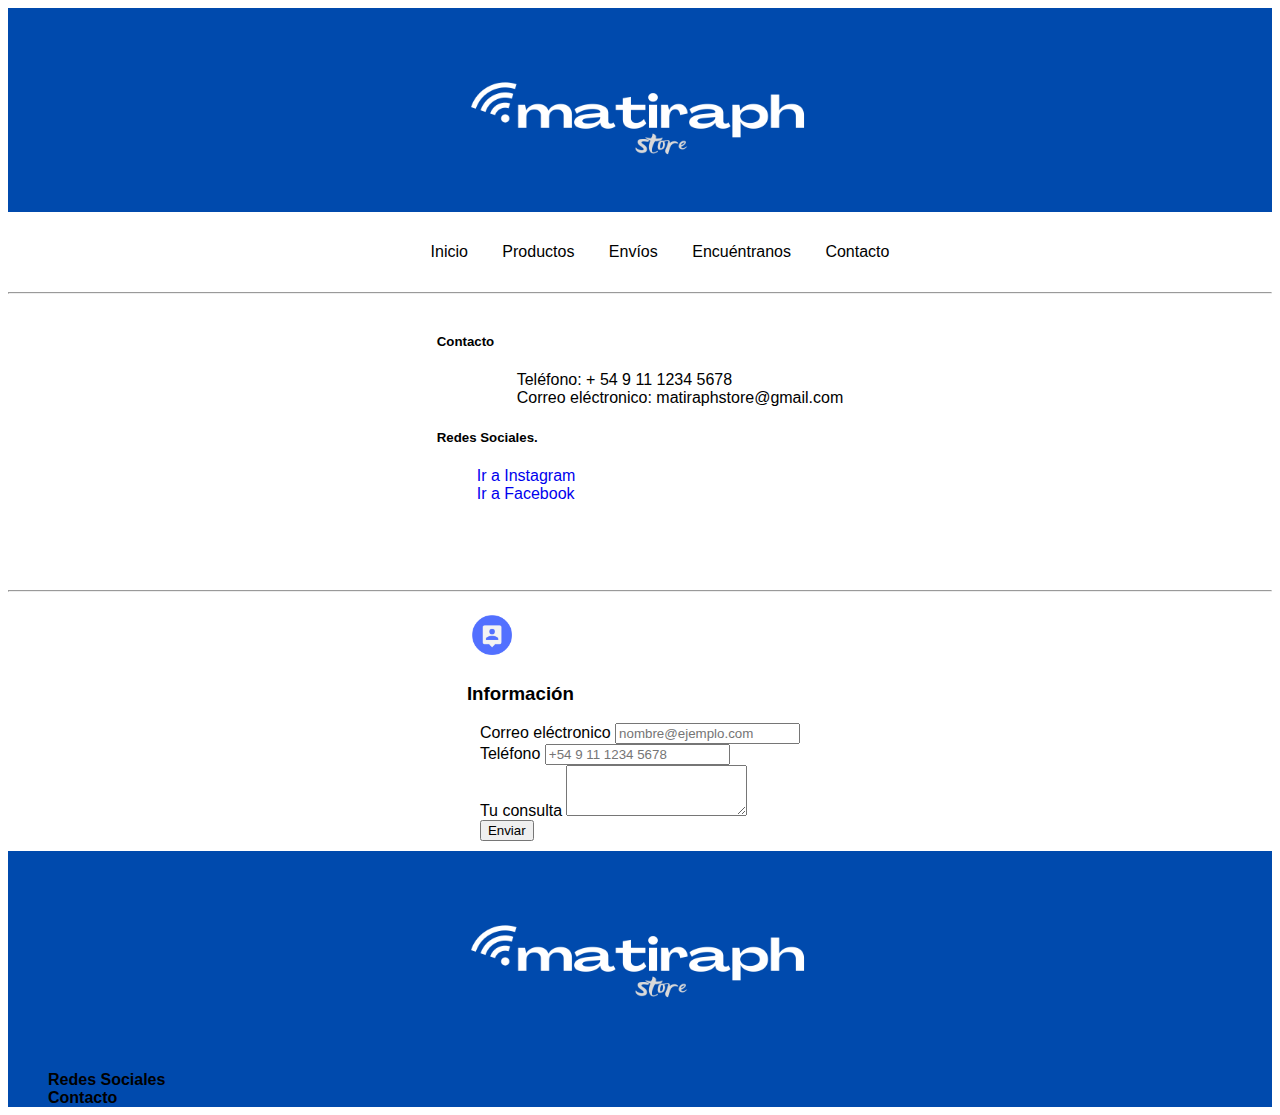
==== commit a2d29bbf: "changes" ====
--- a/contacto.html
+++ b/contacto.html
@@ -40,7 +40,7 @@
 
     <!--Start File RRSS-->
 	<div class="container">
-		<div class="container-contactos">
+		<div class="container-rrss">
 			<div class="row">
 				<div class="col-sm-6">
 				  	<div class="card">
--- a/estilos.css
+++ b/estilos.css
@@ -46,25 +46,43 @@
 	.footer-v1 a{
 		color: #000;
 		font-size: 14px;
+	}
+	.footer-v1 ul{
+		list-style: none;
+		margin-bottom: auto;
+	}
+	.footer-v1 a{
+		text-decoration: none;
+		margin-bottom: 20px;
+		font-size: 16px;
 	}	
-	.multimedia{
+	.encuentranos{
+		justify-content: center;
+		display: flex;
+		padding: 10%;
+		padding-top: 10px;
+		padding-bottom: 5%;
+		max-width: 100%;
+	}
+	.encuentranos iframe{
+		display: inline-block;
+		width: 283px;
+		height: 400px;
+		margin-bottom: 20px;
+	}
+	.encuentranos ul{
+		list-style: none;
+	}
+	.container-principal{
+		justify-content: center;
 		display: flex;
 		padding: 10%;
 		padding-top: 10px;
 		margin-bottom: 50px;
-	}
-	.multimedia iframe{
-		display: inline-block;
-		width: auto;
-		height: 400px;
+		max-width: 100%;
 	}
 	.container-principal img{
-		margin-bottom: 30px;
-		font-size: 12px;
-		height: 100px;
-		width: auto;
-	}
-	.container-productos img{
+		margin-left: 20px;
 		margin-bottom: 30px;
 		font-size: 12px;
 		height: 100px;
@@ -77,80 +95,35 @@
 		margin-bottom: 20px;
 		font-size: 18px;
 	}
+	.container-principal ul{
+		list-style: none;
+	}
+	.container-principal a{
+		text-decoration: none;
+	}
+	.container-principal img:hover{
+		transform: scale(1.2, 1.2);
+	}
+	.container-productos{
+		justify-content: center;
+		display: flex;
+		padding: 15%;
+		padding-top: 10px;
+		margin-bottom: 50px;
+		max-width: 100%;
+  	}
+	.container-productos img{
+		margin-bottom: 30px;
+		font-size: 12px;
+		height: 100px;
+		width: auto;
+	}
 	.container-productos .row h2{
 		font-size: 20px;
 	}
 	.container-productos .row h3{
 		margin-bottom: 20px;
 		font-size: 18px;
-	}
-	.container-productos{
-		display: flex;
-		padding: 10%;
-		padding-top: 10px;
-		margin-bottom: 50px;
-  	}
-	.footer-v1 ul{
-		list-style: none;
-		margin-bottom: auto;
-	}
-	.footer-v1 a{
-		text-decoration: none;
-		margin-bottom: 20px;
-		font-size: 16px;
-	}
-	.container-principal ul{
-		list-style: none;
-	}
-	.container-principal a{
-		text-decoration: none;
-	}
-	.articule .relleno{
-		text-align: center;
-		padding-left: 10px;
-		margin: auto;
-	}
-	.relleno .formulario{
-		padding-left: 13px;
-		padding-right: 13px;
-		max-width: 100%;
-	}
-	
-	.img-contact img{
-		text-align: center;
-		width: 50px;
-		height: auto;
-	}
-	.relleno{
-		text-align: center;
-	}
-	.container-envios{
-		display: flex;
-		padding: 10%;
-		padding-top: 10px;
-		margin-bottom: 50px;
-	}
-	.relleno{
-		justify-content: center;
-	}
-	.container-contactos{
-		display: flex;
-		padding: 10%;
-		padding-top: 10px;
-		margin-bottom: 50px;
-		max-width: 100%;
-	}
-	.container-contactos h3{
- 		text-align: center;
-	}
-	.container-contactos a{
-		text-decoration: none;
-	}
-	.container-contactos ul{
-		list-style: none;
-	}
-	.container-principal img:hover{
-		transform: scale(1.2, 1.2);
 	}
 	.container-productos img:hover{
 		transform: scale(1.2, 1.2);
@@ -159,15 +132,54 @@
 		width: auto;
 		height: 400px;
 	}
-	.container-principal{
+	.img-contact img{
+		text-align: center;
+		width: 50px;
+		height: auto;
+	}
+	.container-envios{
+		display: flex;
+		padding: 30%;
+		padding-top: 10px;
+		padding-bottom: 5%;
+		text-align: center;
+	}
+	.container-rrss{
+		justify-content: center;
+		display: flex;
+		padding: 20%;
+		padding-top: 10px;
+		padding-bottom: 5%;
+		max-width: 100%;
+	}
+	.container-rrss h3{
+ 		text-align: center;
+	}
+	.container-rrss a{
+		text-decoration: none;
+	}
+	.container-rrss ul{
+		list-style: none;
+	}
+	.container-rrss .card{
+		margin-bottom: 10px;
+	}
+	.relleno{
+		justify-content: center;
 		display: flex;
 		padding: 10%;
 		padding-top: 10px;
-		margin-bottom: 50px;
+		padding: 10px;
+		max-width: 100%;
 	}
-	hr{
+	.relleno .formulario{
+		padding-left: 13px;
+		padding-right: 13px;
 		max-width: 100%;
 	}
 	
 	
+	
+	
+	
 
